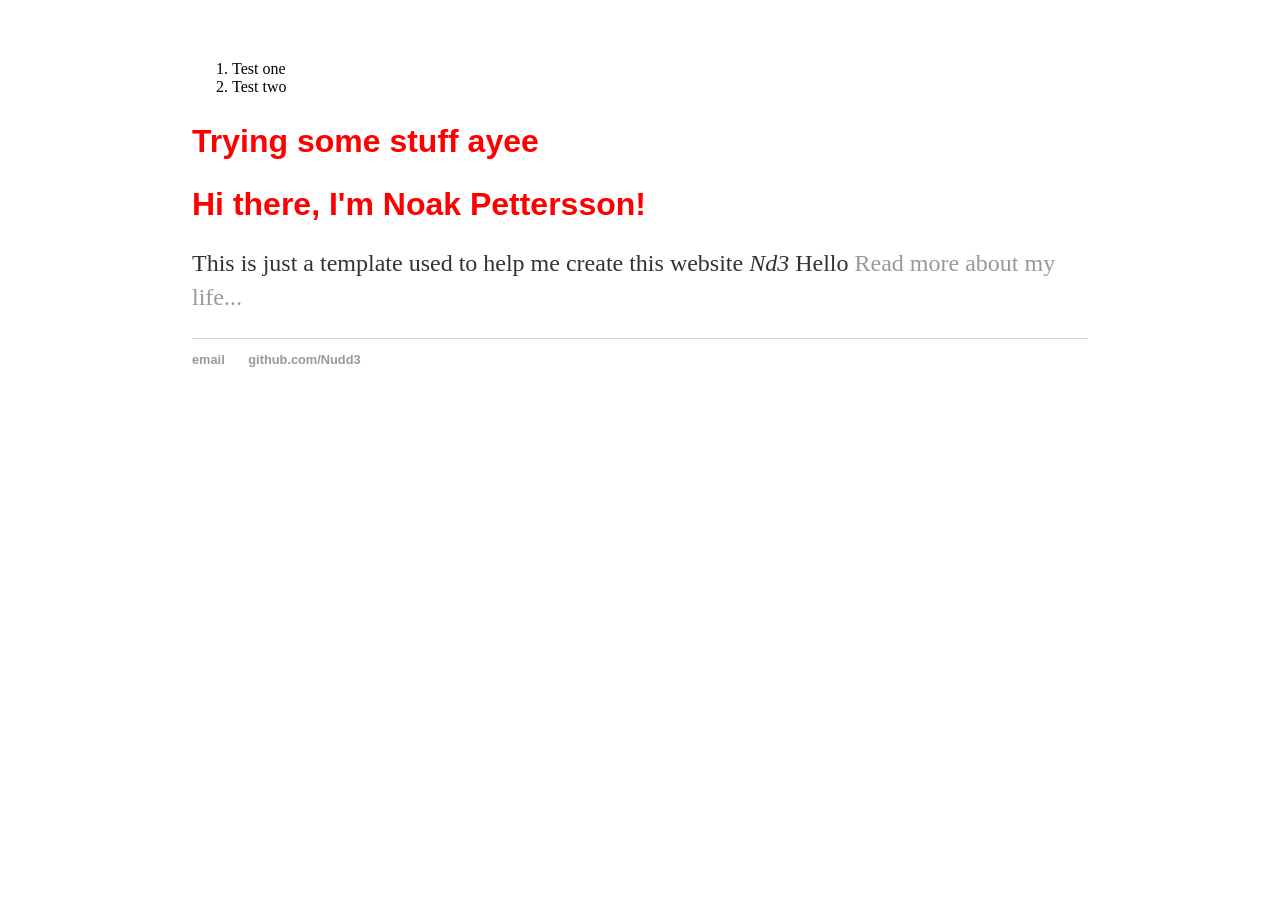
==== about.html @ 9466c969 "Added about page" ====
<!DOCTYPE html>
<html>
	<head>
		<title>Noak Petterrson</title>
		<!-- link to main stylesheet -->
		<link rel="stylesheet" type="text/css" href="/css/main.css">
	</head>
	<body>
		<nav>
    		
			<ol>
				<li>Test one</li>	
				<li>Test two</li>
			</ol>
			<h1>Trying some stuff ayee</h1>
		</nav>
		<div class="container">
    		<div class="blurb">
        		<h1>Hi there, I'm Noak Pettersson!</h1>
				<p>This is just a template used to help me create this website <em>Nd3</em> Hello <a href="/about">Read more about my life...</a></p>
    		</div><!-- /.blurb -->
		</div><!-- /.container -->
		<footer>
    		<ul>
        		<li><a href="mailto:noake12@gmail.com">email</a></li>
        		<li><a href="https://github.com/Nudd3">github.com/Nudd3</a></li>
			</ul>
		</footer>
	</body>
</html>
---- css/main.css ----
body {
    margin: 60px auto;
    width: 70%;
}
nav ul, footer ul {
    font-family:'Helvetica', 'Arial', 'Sans-Serif';
    padding: 0px;
    list-style: none;
    font-weight: bold;
}
nav ul li, footer ul li {
    display: inline;
    margin-right: 20px;
}
a {
    text-decoration: none;
    color: #999;
}
a:hover {
    text-decoration: underline;
}
h1 {
    color: red;
    font-size: 2em;
    font-family:'Helvetica', 'Arial', 'Sans-Serif';
}
p {
    font-size: 1.5em;
    line-height: 1.4em;
    color: #333;
}
footer {
    border-top: 1px solid #d5d5d5;
    font-size: .8em;
}

ul.posts { 
    margin: 20px auto 40px; 
    font-size: 1.5em;
}

ul.posts li {
    list-style: none;
}
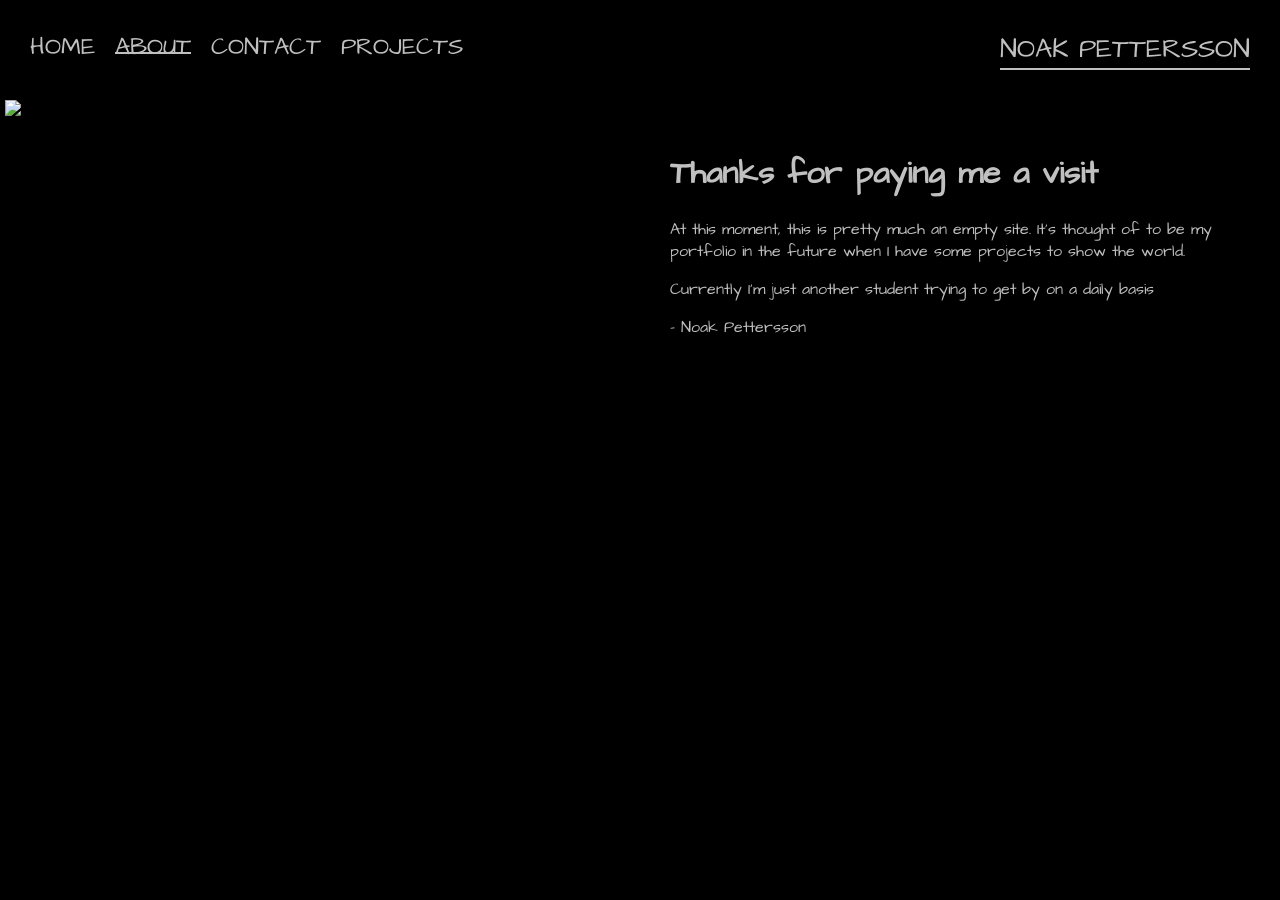
==== commit b418bf88: "Testing stuff" ====
--- a/about.html
+++ b/about.html
@@ -1,30 +1,68 @@
 <!DOCTYPE html>
 <html>
 	<head>
-		<title>Noak Petterrson</title>
+		<title>Nudd3</title>
 		<!-- link to main stylesheet -->
+		<link rel="preconnect" href="https://fonts.gstatic.com"> 
+		<link href="https://fonts.googleapis.com/css2?family=Architects+Daughter&display=swap" rel="stylesheet">
+		<link rel="stylesheet" href="https://maxcdn.bootstrapcdn.com/font-awesome/4.7.0/css/font-awesome.min.css" type="text/css" /> 
 		<link rel="stylesheet" type="text/css" href="/css/main.css">
 	</head>
 	<body>
-		<nav>
-    		
-			<ol>
-				<li>Test one</li>	
-				<li>Test two</li>
-			</ol>
-			<h1>Trying some stuff ayee</h1>
-		</nav>
 		<div class="container">
-    		<div class="blurb">
-        		<h1>Hi there, I'm Noak Pettersson!</h1>
-				<p>This is just a template used to help me create this website <em>Nd3</em> Hello <a href="/about">Read more about my life...</a></p>
-    		</div><!-- /.blurb -->
-		</div><!-- /.container -->
-		<footer>
-    		<ul>
-        		<li><a href="mailto:noake12@gmail.com">email</a></li>
-        		<li><a href="https://github.com/Nudd3">github.com/Nudd3</a></li>
-			</ul>
-		</footer>
+			<nav>
+				<div class="nav-wrapper">
+					<div class="left-side">
+						<div class="nav-link-wrapper">
+							<a href="index.html">Home</a>
+						</div>
+						<div class="nav-link-wrapper active-nav-link">
+							<a href="about.html">About</a>
+						</div>
+						<div class="nav-link-wrapper">
+							<a href="contact.html">Contact</a>
+						</div>
+
+						<div class="nav-link-wrapper">
+							<a href="projects.html">Projects</a>
+						</div>
+					</div>
+
+					<div class="right-side">
+						<div class="brand">
+							<div>NOAK PETTERSSON</div>
+						</div>
+					</div>
+				</div>
+			</nav>
+
+			<div class="content-wrapper">
+				<div class="two-column-wrapper">
+					<div class="profile-image-wrapper">
+						<img src="/images/profile.jpg">
+					</div>
+
+					<div class="profile-content-wrapper">
+						<h1>Thanks for paying me a visit</h1>
+
+						<p>At this moment, this is pretty much an empty site. It's thought of to be my portfolio in the future
+							when I have some projects to show the world. 
+						</p>
+						<p>Currently I'm just another student trying to get by on a daily basis</p>
+
+						- Noak Pettersson
+					</div>
+				</div>
+			</div>
+
+			<!--
+			<footer>
+	    		<ul>
+        			<li><a href="mailto:noake12@gmail.com">Mail</a></li>
+    	    		<li><a href="https://github.com/Nudd3">GitHub</a></li>
+				</ul>
+			</footer>
+			-->
+		</div>
 	</body>
 </html>
--- a/css/main.css
+++ b/css/main.css
@@ -1,44 +1,143 @@
-body {
-    margin: 60px auto;
-    width: 70%;
-}
-nav ul, footer ul {
-    font-family:'Helvetica', 'Arial', 'Sans-Serif';
-    padding: 0px;
-    list-style: none;
-    font-weight: bold;
-}
-nav ul li, footer ul li {
-    display: inline;
-    margin-right: 20px;
-}
-a {
-    text-decoration: none;
-    color: #999;
-}
-a:hover {
-    text-decoration: underline;
-}
-h1 {
-    color: red;
-    font-size: 2em;
-    font-family:'Helvetica', 'Arial', 'Sans-Serif';
-}
-p {
-    font-size: 1.5em;
-    line-height: 1.4em;
-    color: #333;
-}
-footer {
-    border-top: 1px solid #d5d5d5;
-    font-size: .8em;
+/* Master styles */
+
+html {
+    background-color: black;
 }
 
-ul.posts { 
-    margin: 20px auto 40px; 
-    font-size: 1.5em;
+body {
+    font-family: 'Architects Daughter', cursive;
+    margin: 0px;
 }
 
-ul.posts li {
-    list-style: none;
+.container {
+    display: grid;
+    grid-template-columns: 1fr;
 }
+
+/* nav styles */
+.nav-wrapper {
+    
+    display: flex;
+    justify-content: space-between;
+    padding: 30px;
+}
+
+.left-side {
+    display:flex;
+}
+
+.right-side {
+    display: flex;
+    color: silver;
+    border-bottom: 2px solid;
+    border-bottom-color: 2px solid silver;
+    font-size: 1.7em;
+}
+
+.nav-wrapper > .left-side > div {
+    margin-right: 20px;
+    font-size: 1.5em;
+    text-transform: uppercase;
+}
+
+.nav-link-wrapper {
+    height: 22px;
+    border-bottom: 2px solid transparent;
+    transition: border-bottom-color 0.5s;
+}
+
+.nav-link-wrapper a {
+    color: silver;
+    text-decoration: none;
+    transition: color 0.5s;
+}
+
+.nav-link-wrapper:hover {
+    border-bottom: 2px solid silver;
+}
+
+.nav-link-wrapper a:hover {
+    color: silver;
+}
+
+.active-nav-link {
+    border-bottom: 2px solid silver;
+}
+
+.active-nav-link a {
+    color: silver !important;
+}
+
+/* Portfolio styles */
+
+.portfolio-items-wrapper {
+    display: grid;
+    grid-template-columns: 1fr 1fr;
+}
+
+.portfolio-item-wrapper {
+    position: relative;
+}
+
+.portfolio-img-background {
+    height: 500px;
+    width: 100%;
+    background-size: cover;
+    background-position: center;
+    background-repeat: no-repeat;
+}
+
+.img-text-wrapper {
+    position: absolute;
+    top: 0;
+    display: flex;
+    flex-direction: column;
+    justify-content: center;
+    align-items: center;
+    height: 100%;
+    text-align: center;
+    padding-left: 100px;
+    padding-right: 100px;
+}
+
+.logo-wrapper img {
+    width: 50%;
+    margin-bottom: 20px;
+}
+
+.img-text-wrapper .subtitle {
+    transition: 1s;
+    font-weight: 600;
+    color: transparent;
+}
+
+.img-text-wrapper:hover .subtitle {
+    font-weight: 600;
+    color: silver;
+}
+
+.img-darken {
+    transition: 1s;
+    filter: brightness(10%);
+}
+
+/* About page styles */
+.two-column-wrapper {
+    display: grid;
+    grid-template-columns: 1fr 1fr;
+}
+
+.profile-image-wrapper img{
+    padding-left: 5px;
+    border-radius: 10%;
+    width: 100%;
+}
+
+.profile-content-wrapper {
+    padding: 30px;
+}
+
+.profile-content-wrapper {
+    color: silver;
+}
+
